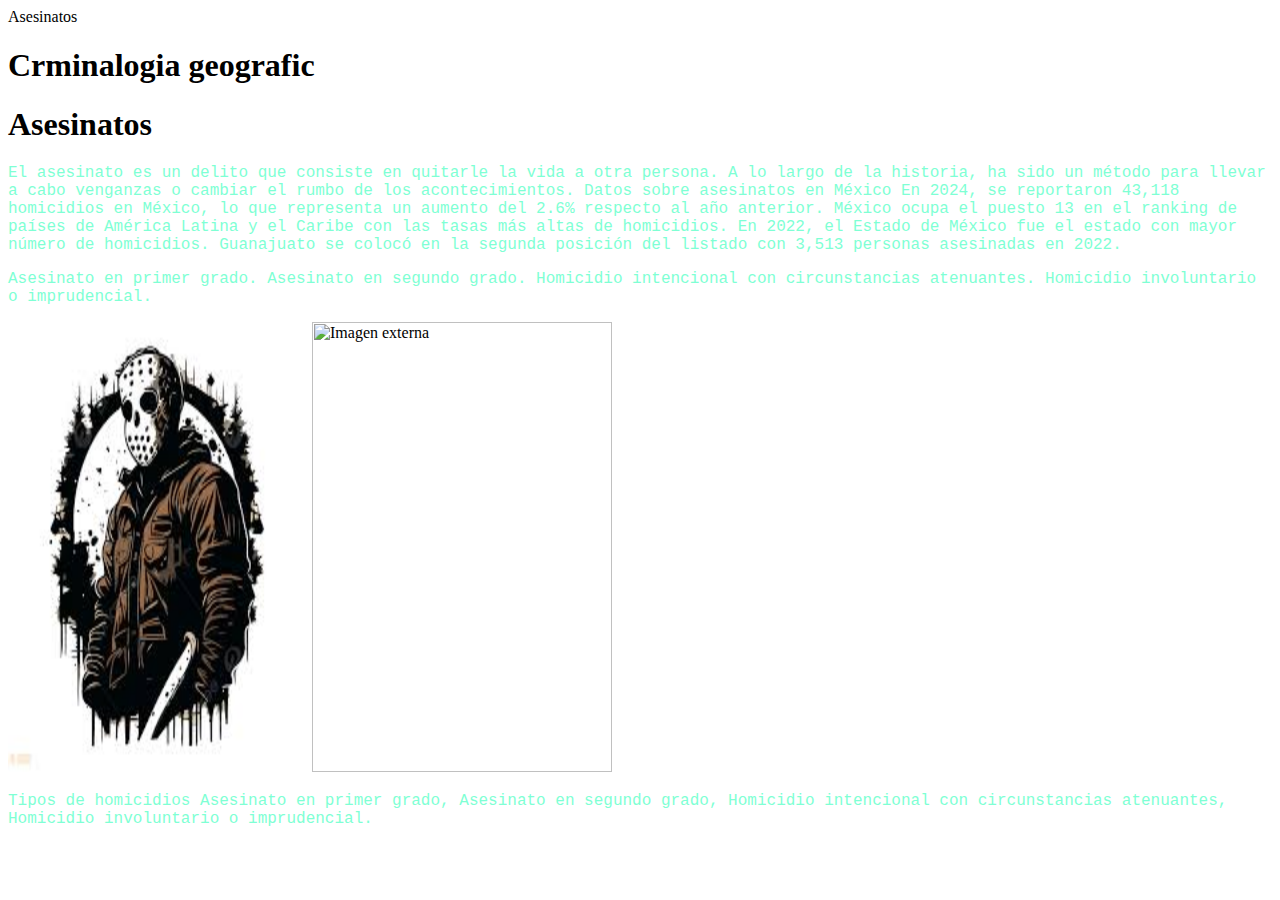
==== 2.html @ e8a6fe6d "Agregando Estructura del proyecto" ====
<html lang="en">
</head>
<meta charset="UTF-8">
<meta name="viewport" content="widtgh=device-widht, inicial-scale-1.0">
<link rel="stylesheet" href="./css/style.css"
<title>Asesinatos</title>
</head>

<body>
    <h1>Crminalogia geografic</h1>
    <h1>Asesinatos</h1>
    <p>El asesinato es un delito que consiste en quitarle la vida a otra persona. A lo largo de la historia, ha sido un método para llevar a cabo venganzas o cambiar el rumbo de los acontecimientos. 
        Datos sobre asesinatos en México
        En 2024, se reportaron 43,118 homicidios en México, lo que representa un aumento del 2.6% respecto al año anterior. 
        México ocupa el puesto 13 en el ranking de países de América Latina y el Caribe con las tasas más altas de homicidios. 
        En 2022, el Estado de México fue el estado con mayor número de homicidios. 
        Guanajuato se colocó en la segunda posición del listado con 3,513 personas asesinadas en 2022. <br>
          
    </P>


    <p>Asesinato en primer grado. Asesinato en segundo grado. Homicidio intencional con circunstancias atenuantes. Homicidio involuntario o imprudencial. </P>
        <img width="300" height="450" src="img/234.jpg" alt="FORTNITE">
        <img width="300" height="450" src="https://encrypted-tbn0.gstatic.com/images?q=tbn:ANd9GcQRnkJkuE4LpraYzFKTmGFwVSbHteqSEF6v4A&s" alt="Imagen externa">
        
<div>
        <p> Tipos de homicidios Asesinato en primer grado, Asesinato en segundo grado, Homicidio intencional con circunstancias atenuantes, Homicidio involuntario o imprudencial. 
    </p>
</div>

</body>

</html>
---- css/style.css ----
p{
font-family: 'Courier New', Courier, monospace;
font: size 25px; ;
color: aquamarine;
}
.Titulo{

    font-family: Arial, Helvetica, sans-serif;
    font-size: 50px;
    color: beige;
}
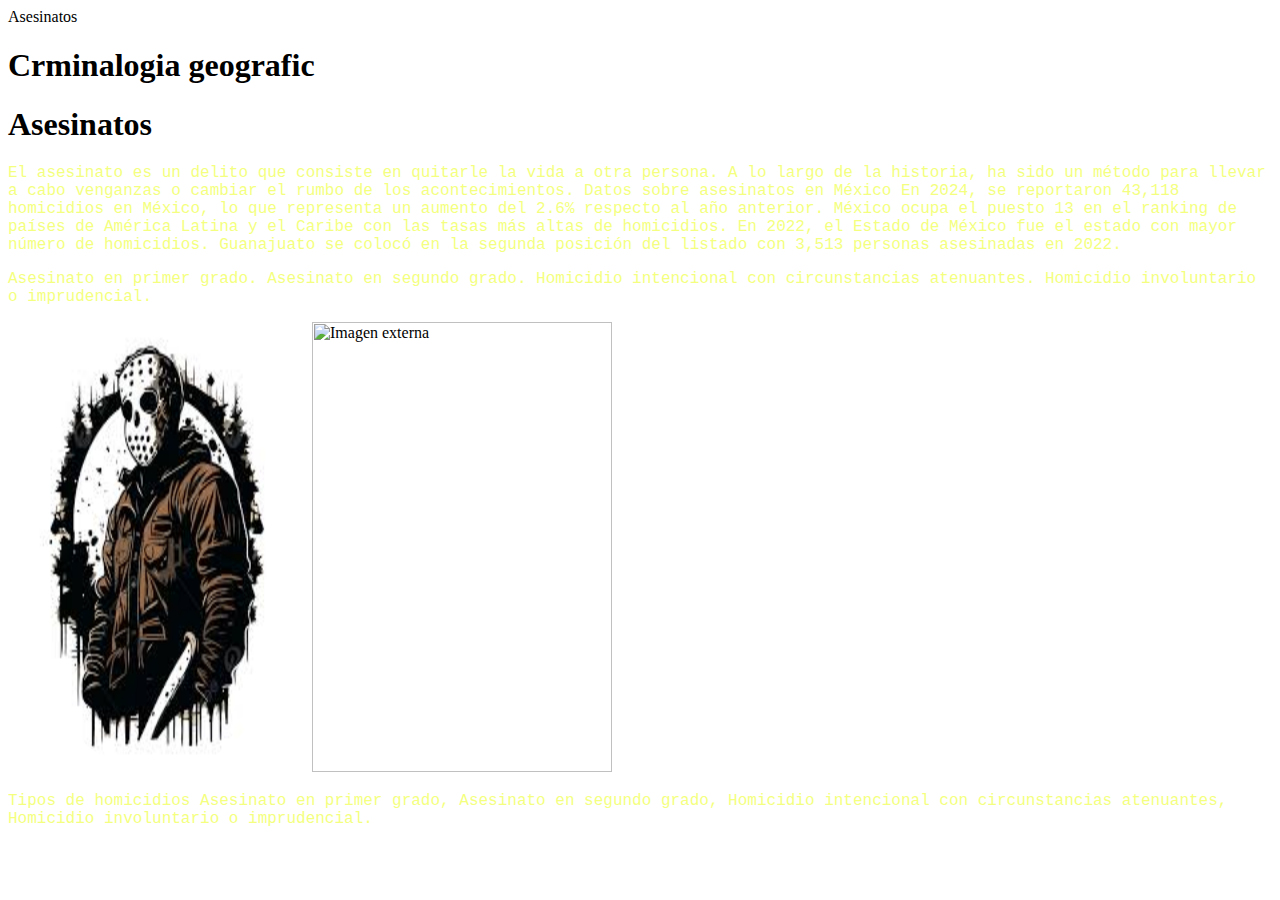
==== commit c9f14c4e: "Agregando cambios de estilo de imagen" ====
--- a/2.html
+++ b/2.html
@@ -20,7 +20,7 @@
 
 
     <p>Asesinato en primer grado. Asesinato en segundo grado. Homicidio intencional con circunstancias atenuantes. Homicidio involuntario o imprudencial. </P>
-        <img width="300" height="450" src="img/234.jpg" alt="FORTNITE">
+        <img class="asesino" width="300" height="450" src="img/234.jpg" alt="FORTNITE">
         <img width="300" height="450" src="https://encrypted-tbn0.gstatic.com/images?q=tbn:ANd9GcQRnkJkuE4LpraYzFKTmGFwVSbHteqSEF6v4A&s" alt="Imagen externa">
         
 <div>
--- a/css/style.css
+++ b/css/style.css
@@ -1,11 +1,14 @@
 p{
 font-family: 'Courier New', Courier, monospace;
 font: size 25px; ;
-color: aquamarine;
+color: rgb(244, 255, 127);
 }
 .Titulo{
 
     font-family: Arial, Helvetica, sans-serif;
     font-size: 50px;
-    color: beige;
+    color: rgb(229, 245, 220);
+}
+.asesino{
+    border-radius: 58%;
 }